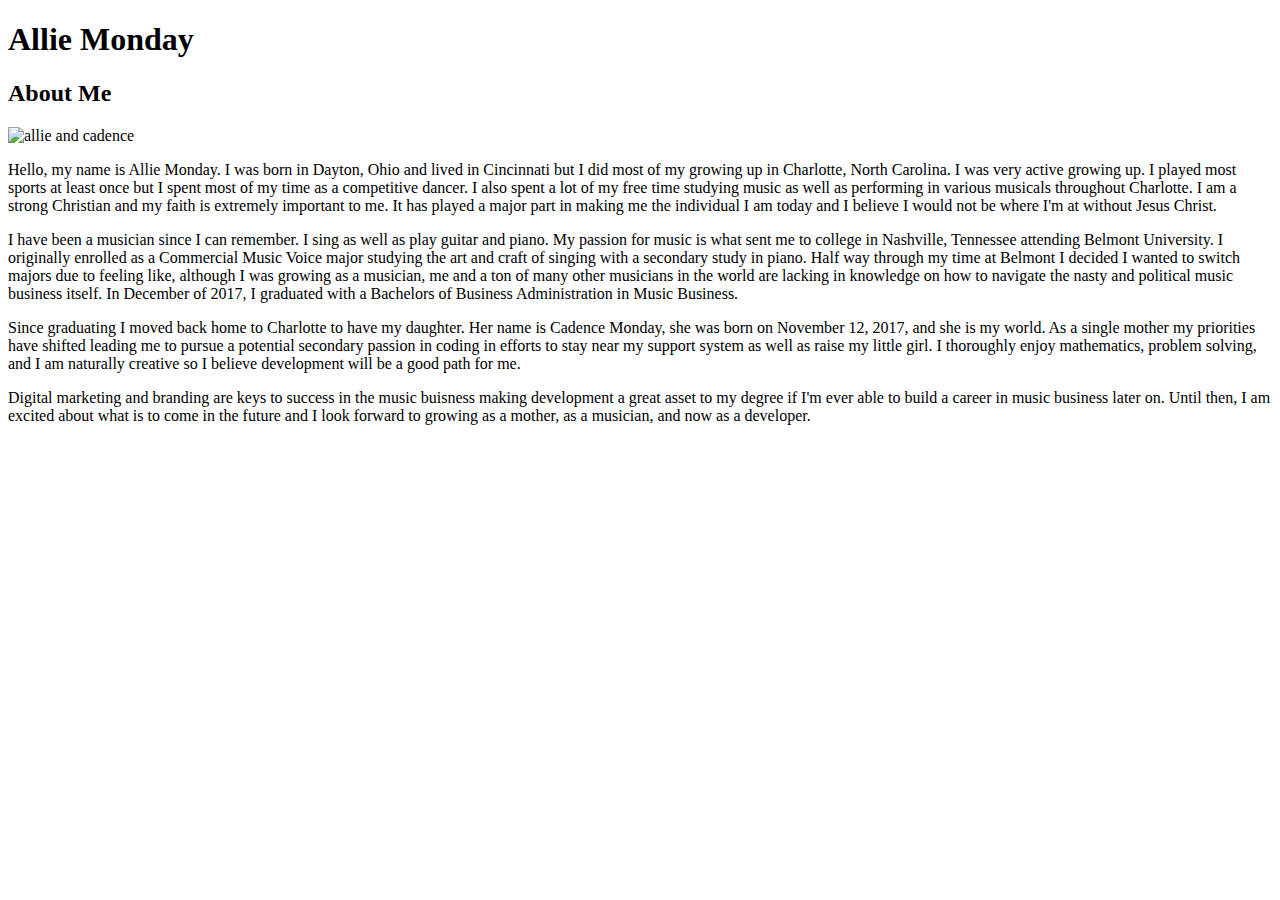
==== index.html @ af9f7761 "about me html" ====
<!DOCTYPE html>
<html lang="en">
<head>
    <meta charset="UTF-8">
    <meta name="viewport" content="width=device-width, initial-scale=1.0">
    <meta http-equiv="X-UA-Compatible" content="ie=edge">
    <title>Portfolio: Allie Monday</title>
</head>
<body>
    <header>
        <h1>Allie Monday</h1>
    </header>

    <section>
        <h2>About Me</h2>

        <img src="../Basic-Portfolio/assets/images/allie_cadence.jpg" alt="allie and cadence" width="200px" height="200px">

        <p>Hello, my name is Allie Monday. I was born in Dayton, Ohio and lived in Cincinnati but I did most of my growing up in Charlotte, North Carolina.  I was very active growing up. I played most sports at least once but I spent most of my time as a competitive dancer. I also spent a lot of my free time studying music as well as performing in various musicals throughout Charlotte. I am a strong Christian and my faith is extremely important to me. It has played a major part in making me the individual I am today and I believe I would not be where I'm at without Jesus Christ.</p>
        
        <p>I have been a musician since I can remember. I sing as well as play guitar and piano. My passion for music is what sent me to college in Nashville, Tennessee attending Belmont University. I originally enrolled as a Commercial Music Voice major studying the art and craft of singing with a secondary study in piano. Half way through my time at Belmont I decided I wanted to switch majors due to feeling like, although I was growing as a musician, me and a ton of many other musicians in the world are lacking in knowledge on how to navigate the nasty and political music business itself. In December of 2017, I graduated with a Bachelors of Business Administration in Music Business. </p>

        <p>Since graduating I moved back home to Charlotte to have my daughter. Her name is Cadence Monday, she was born on November 12, 2017, and she is my world. As a single mother my priorities have shifted leading me to pursue a potential secondary passion in coding in efforts to stay near my support system as well as raise my little girl. I thoroughly enjoy mathematics, problem solving, and I am naturally creative so I believe development will be a good path for me.</p>
                
        <p>Digital marketing and branding are keys to success in the music buisness making development a great asset to my degree if I'm ever able to build a career in music business later on. Until then, I am excited about what is to come in the future and I look forward to growing as a mother, as a musician, and now as a developer.</p>

    </section>
    
</body>
</html>
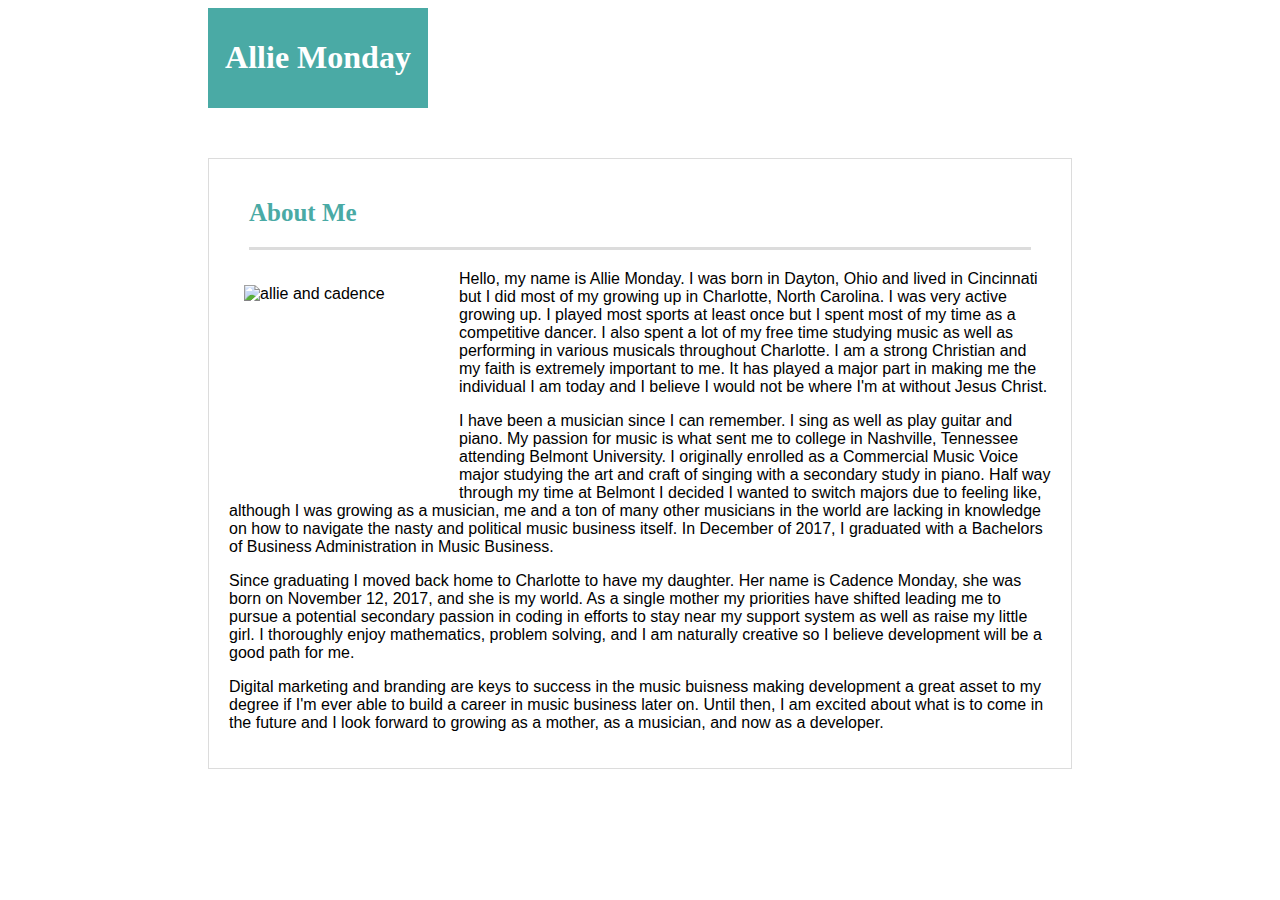
==== commit e1c06035: "index.html 1/2 complete" ====
--- a/index.html
+++ b/index.html
@@ -5,26 +5,27 @@
     <meta name="viewport" content="width=device-width, initial-scale=1.0">
     <meta http-equiv="X-UA-Compatible" content="ie=edge">
     <title>Portfolio: Allie Monday</title>
+    <link rel="stylesheet" type="text/css" href="assets/css/style.css">
 </head>
 <body>
-    <header>
+    <header class="name">
         <h1>Allie Monday</h1>
     </header>
 
-    <section>
-        <h2>About Me</h2>
+    <div class="container">
+        <section class="aboutme">
+            <h3>About Me</h3>
 
-        <img src="../Basic-Portfolio/assets/images/allie_cadence.jpg" alt="allie and cadence" width="200px" height="200px">
+            <img id="pic" src="../Basic-Portfolio/assets/images/allie_cadence.jpg" alt="allie and cadence" width="200px" height="200px">
 
-        <p>Hello, my name is Allie Monday. I was born in Dayton, Ohio and lived in Cincinnati but I did most of my growing up in Charlotte, North Carolina.  I was very active growing up. I played most sports at least once but I spent most of my time as a competitive dancer. I also spent a lot of my free time studying music as well as performing in various musicals throughout Charlotte. I am a strong Christian and my faith is extremely important to me. It has played a major part in making me the individual I am today and I believe I would not be where I'm at without Jesus Christ.</p>
+            <p>Hello, my name is Allie Monday. I was born in Dayton, Ohio and lived in Cincinnati but I did most of my growing up in Charlotte, North Carolina.  I was very active growing up. I played most sports at least once but I spent most of my time as a competitive dancer. I also spent a lot of my free time studying music as well as performing in various musicals throughout Charlotte. I am a strong Christian and my faith is extremely important to me. It has played a major part in making me the individual I am today and I believe I would not be where I'm at without Jesus Christ.</p>
         
-        <p>I have been a musician since I can remember. I sing as well as play guitar and piano. My passion for music is what sent me to college in Nashville, Tennessee attending Belmont University. I originally enrolled as a Commercial Music Voice major studying the art and craft of singing with a secondary study in piano. Half way through my time at Belmont I decided I wanted to switch majors due to feeling like, although I was growing as a musician, me and a ton of many other musicians in the world are lacking in knowledge on how to navigate the nasty and political music business itself. In December of 2017, I graduated with a Bachelors of Business Administration in Music Business. </p>
+            <p>I have been a musician since I can remember. I sing as well as play guitar and piano. My passion for music is what sent me to college in Nashville, Tennessee attending Belmont University. I originally enrolled as a Commercial Music Voice major studying the art and craft of singing with a secondary study in piano. Half way through my time at Belmont I decided I wanted to switch majors due to feeling like, although I was growing as a musician, me and a ton of many other musicians in the world are lacking in knowledge on how to navigate the nasty and political music business itself. In December of 2017, I graduated with a Bachelors of Business Administration in Music Business. </p>
 
-        <p>Since graduating I moved back home to Charlotte to have my daughter. Her name is Cadence Monday, she was born on November 12, 2017, and she is my world. As a single mother my priorities have shifted leading me to pursue a potential secondary passion in coding in efforts to stay near my support system as well as raise my little girl. I thoroughly enjoy mathematics, problem solving, and I am naturally creative so I believe development will be a good path for me.</p>
+            <p>Since graduating I moved back home to Charlotte to have my daughter. Her name is Cadence Monday, she was born on November 12, 2017, and she is my world. As a single mother my priorities have shifted leading me to pursue a potential secondary passion in coding in efforts to stay near my support system as well as raise my little girl. I thoroughly enjoy mathematics, problem solving, and I am naturally creative so I believe development will be a good path for me.</p>
                 
-        <p>Digital marketing and branding are keys to success in the music buisness making development a great asset to my degree if I'm ever able to build a career in music business later on. Until then, I am excited about what is to come in the future and I look forward to growing as a mother, as a musician, and now as a developer.</p>
-
-    </section>
-    
+            <p>Digital marketing and branding are keys to success in the music buisness making development a great asset to my degree if I'm ever able to build a career in music business later on. Until then, I am excited about what is to come in the future and I look forward to growing as a mother, as a musician, and now as a developer.</p>
+        </section>
+    </div>
 </body>
 </html>--- a/assets/css/style.css
+++ b/assets/css/style.css
@@ -0,0 +1,29 @@
+.name {
+    background-color: #4aaaa5;
+    color: white;
+    width: 200px;
+    text-align: center;
+    padding: 10px;
+    margin-left: 200px;
+}
+
+.aboutme {
+    border: 1px solid gainsboro;
+    padding: 20px;
+    margin: 50px 200px 100px 200px;
+    font-family: Arial, Helvetica, sans-serif;
+}
+
+h3 {
+    padding-bottom: 20px;
+    margin: 20px;
+    border-bottom: 3px solid gainsboro;
+    color: #4aaaa5;
+    font-family: Georgia, 'Times New Roman', Times, serif;
+    font-size: 25px;
+}
+
+#pic {
+    float: left;
+    margin: 15px;
+}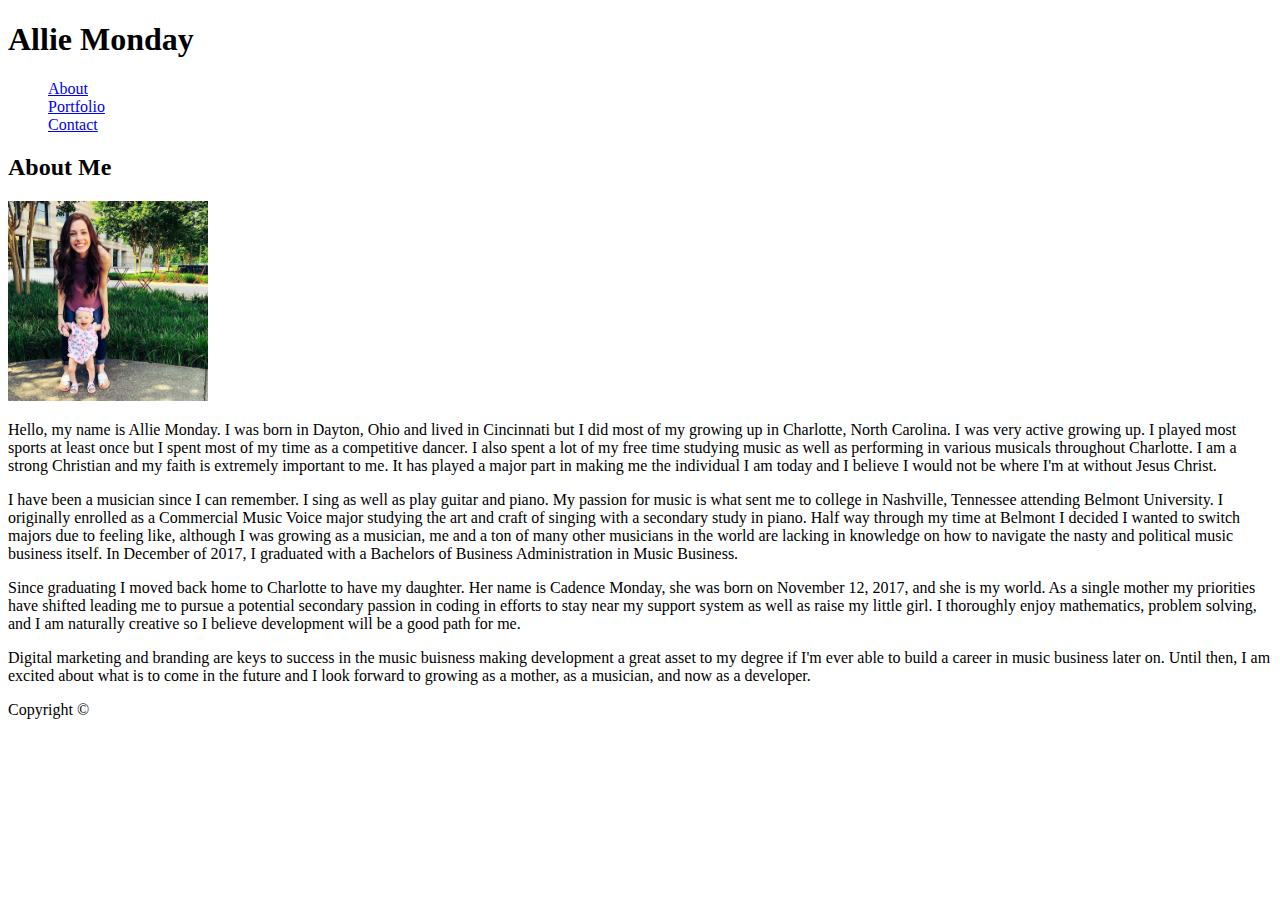
==== commit 82653af7: "basic html inputs" ====
--- a/index.html
+++ b/index.html
@@ -6,17 +6,32 @@
     <meta http-equiv="X-UA-Compatible" content="ie=edge">
     <title>Portfolio: Allie Monday</title>
     <link rel="stylesheet" type="text/css" href="assets/css/style.css">
+    
 </head>
+
 <body>
-    <header class="name">
-        <h1>Allie Monday</h1>
+    <header>
+        <div class="container">
+            <div>
+                <h1>Allie Monday</h1>
+            </div>
+            
+            <nav class="nav">
+                <ul>
+                    <li><a id="about" href="index.html">About</a></li>
+                    <li><a id="portfolio" href="portfolio.html">Portfolio</a></li>
+                    <li><a id="contact" href="contact.html">Contact</a></li>
+                </ul>
+            </nav> 
+        </div>
     </header>
 
-    <div class="container">
-        <section class="aboutme">
-            <h3>About Me</h3>
+    
+    <section class="content">
+        
+        <h2>About Me</h2>
 
-            <img id="pic" src="../Basic-Portfolio/assets/images/allie_cadence.jpg" alt="allie and cadence" width="200px" height="200px">
+        <img id="pic" src="assets/images/allie_cadence.jpg" alt="allie and cadence" width="200px" height="200px">
 
             <p>Hello, my name is Allie Monday. I was born in Dayton, Ohio and lived in Cincinnati but I did most of my growing up in Charlotte, North Carolina.  I was very active growing up. I played most sports at least once but I spent most of my time as a competitive dancer. I also spent a lot of my free time studying music as well as performing in various musicals throughout Charlotte. I am a strong Christian and my faith is extremely important to me. It has played a major part in making me the individual I am today and I believe I would not be where I'm at without Jesus Christ.</p>
         
@@ -25,7 +40,13 @@
             <p>Since graduating I moved back home to Charlotte to have my daughter. Her name is Cadence Monday, she was born on November 12, 2017, and she is my world. As a single mother my priorities have shifted leading me to pursue a potential secondary passion in coding in efforts to stay near my support system as well as raise my little girl. I thoroughly enjoy mathematics, problem solving, and I am naturally creative so I believe development will be a good path for me.</p>
                 
             <p>Digital marketing and branding are keys to success in the music buisness making development a great asset to my degree if I'm ever able to build a career in music business later on. Until then, I am excited about what is to come in the future and I look forward to growing as a mother, as a musician, and now as a developer.</p>
-        </section>
-    </div>
+
+    </section>
+
 </body>
+
+<footer>
+    <p>Copyright &copy;</p>
+</footer>
+
 </html>--- a/assets/css/style.css
+++ b/assets/css/style.css
@@ -1,29 +1,3 @@
-.name {
-    background-color: #4aaaa5;
-    color: white;
-    width: 200px;
-    text-align: center;
-    padding: 10px;
-    margin-left: 200px;
-}
-
-.aboutme {
-    border: 1px solid gainsboro;
-    padding: 20px;
-    margin: 50px 200px 100px 200px;
-    font-family: Arial, Helvetica, sans-serif;
-}
-
-h3 {
-    padding-bottom: 20px;
-    margin: 20px;
-    border-bottom: 3px solid gainsboro;
-    color: #4aaaa5;
-    font-family: Georgia, 'Times New Roman', Times, serif;
-    font-size: 25px;
-}
-
-#pic {
-    float: left;
-    margin: 15px;
+ul {
+    list-style-type: none;
 }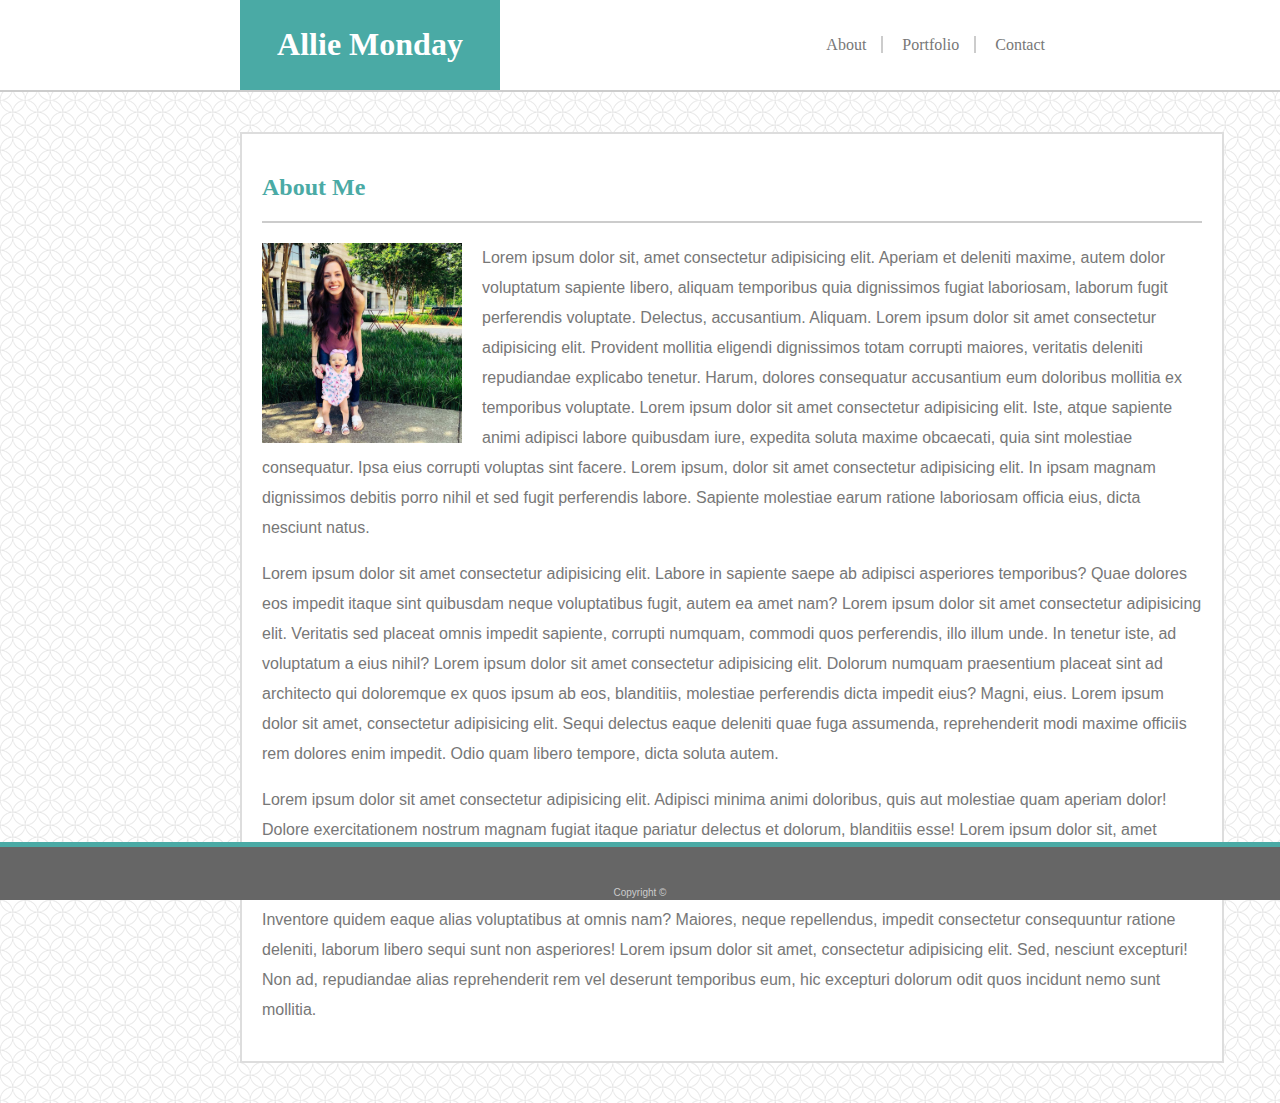
==== commit 28f62cc2: "completed index.html page" ====
--- a/index.html
+++ b/index.html
@@ -9,44 +9,43 @@
     
 </head>
 
-<body>
+<body background="assets/images/spiration-light.png" class="container">
     <header>
-        <div class="container">
-            <div>
+            <div class="logo">
                 <h1>Allie Monday</h1>
             </div>
-            
-            <nav class="nav">
-                <ul>
-                    <li><a id="about" href="index.html">About</a></li>
-                    <li><a id="portfolio" href="portfolio.html">Portfolio</a></li>
-                    <li><a id="contact" href="contact.html">Contact</a></li>
-                </ul>
-            </nav> 
-        </div>
+
+            <div class="nav">
+                <nav>
+                    <ul>
+                        <li><a id="about" href="index.html">About</a></li>
+                        <li><a id="portfolio" href="portfolio.html">Portfolio</a></li>
+                        <li><a id="contact" href="contact.html">Contact</a></li>
+                    </ul>
+                </nav> 
+            </div>    
+        
     </header>
 
+    <section class="content">
     
-    <section class="content">
-        
         <h2>About Me</h2>
 
-        <img id="pic" src="assets/images/allie_cadence.jpg" alt="allie and cadence" width="200px" height="200px">
+        <img id="pic" src="assets/images/allie_cadence.jpg" alt="allie_cadence">
 
-            <p>Hello, my name is Allie Monday. I was born in Dayton, Ohio and lived in Cincinnati but I did most of my growing up in Charlotte, North Carolina.  I was very active growing up. I played most sports at least once but I spent most of my time as a competitive dancer. I also spent a lot of my free time studying music as well as performing in various musicals throughout Charlotte. I am a strong Christian and my faith is extremely important to me. It has played a major part in making me the individual I am today and I believe I would not be where I'm at without Jesus Christ.</p>
-        
-            <p>I have been a musician since I can remember. I sing as well as play guitar and piano. My passion for music is what sent me to college in Nashville, Tennessee attending Belmont University. I originally enrolled as a Commercial Music Voice major studying the art and craft of singing with a secondary study in piano. Half way through my time at Belmont I decided I wanted to switch majors due to feeling like, although I was growing as a musician, me and a ton of many other musicians in the world are lacking in knowledge on how to navigate the nasty and political music business itself. In December of 2017, I graduated with a Bachelors of Business Administration in Music Business. </p>
+        <p>Lorem ipsum dolor sit, amet consectetur adipisicing elit. Aperiam et deleniti maxime, autem dolor voluptatum sapiente libero, aliquam temporibus quia dignissimos fugiat laboriosam, laborum fugit perferendis voluptate. Delectus, accusantium. Aliquam. Lorem ipsum dolor sit amet consectetur adipisicing elit. Provident mollitia eligendi dignissimos totam corrupti maiores, veritatis deleniti repudiandae explicabo tenetur. Harum, dolores consequatur accusantium eum doloribus mollitia ex temporibus voluptate. Lorem ipsum dolor sit amet consectetur adipisicing elit. Iste, atque sapiente animi adipisci labore quibusdam iure, expedita soluta maxime obcaecati, quia sint molestiae consequatur. Ipsa eius corrupti voluptas sint facere. Lorem ipsum, dolor sit amet consectetur adipisicing elit. In ipsam magnam dignissimos debitis porro nihil et sed fugit perferendis labore. Sapiente molestiae earum ratione laboriosam officia eius, dicta nesciunt natus.</p>
 
-            <p>Since graduating I moved back home to Charlotte to have my daughter. Her name is Cadence Monday, she was born on November 12, 2017, and she is my world. As a single mother my priorities have shifted leading me to pursue a potential secondary passion in coding in efforts to stay near my support system as well as raise my little girl. I thoroughly enjoy mathematics, problem solving, and I am naturally creative so I believe development will be a good path for me.</p>
-                
-            <p>Digital marketing and branding are keys to success in the music buisness making development a great asset to my degree if I'm ever able to build a career in music business later on. Until then, I am excited about what is to come in the future and I look forward to growing as a mother, as a musician, and now as a developer.</p>
+        <p>Lorem ipsum dolor sit amet consectetur adipisicing elit. Labore in sapiente saepe ab adipisci asperiores temporibus? Quae dolores eos impedit itaque sint quibusdam neque voluptatibus fugit, autem ea amet nam? Lorem ipsum dolor sit amet consectetur adipisicing elit. Veritatis sed placeat omnis impedit sapiente, corrupti numquam, commodi quos perferendis, illo illum unde. In tenetur iste, ad voluptatum a eius nihil? Lorem ipsum dolor sit amet consectetur adipisicing elit. Dolorum numquam praesentium placeat sint ad architecto qui doloremque ex quos ipsum ab eos, blanditiis, molestiae perferendis dicta impedit eius? Magni, eius. Lorem ipsum dolor sit amet, consectetur adipisicing elit. Sequi delectus eaque deleniti quae fuga assumenda, reprehenderit modi maxime officiis rem dolores enim impedit. Odio quam libero tempore, dicta soluta autem.</p>
 
+        <p>
+            Lorem ipsum dolor sit amet consectetur adipisicing elit. Adipisci minima animi doloribus, quis aut molestiae quam aperiam dolor! Dolore exercitationem nostrum magnam fugiat itaque pariatur delectus et dolorum, blanditiis esse! Lorem ipsum dolor sit, amet consectetur adipisicing elit. Sequi, molestias corrupti possimus neque, nobis vitae consectetur obcaecati earum numquam odit dolor sapiente repellendus deleniti? Minus repellendus dolores at quod vitae. Lorem ipsum dolor sit amet consectetur adipisicing elit. Inventore quidem eaque alias voluptatibus at omnis nam? Maiores, neque repellendus, impedit consectetur consequuntur ratione deleniti, laborum libero sequi sunt non asperiores! Lorem ipsum dolor sit amet, consectetur adipisicing elit. Sed, nesciunt excepturi! Non ad, repudiandae alias reprehenderit rem vel deserunt temporibus eum, hic excepturi dolorum odit quos incidunt nemo sunt mollitia.
+        </p>
     </section>
+
+<footer class="footer">
+    <h7>Copyright &copy;</h7>
+</footer>
 
 </body>
 
-<footer>
-    <p>Copyright &copy;</p>
-</footer>
-
 </html>--- a/assets/css/style.css
+++ b/assets/css/style.css
@@ -1,3 +1,86 @@
+.container {
+    margin: 0;
+}
+
+header {
+    background-color: #ffffff;
+    font-family: Georgia, 'Times New Roman', Times, serif;
+    border-bottom: #cccccc solid 2px;
+}
+
+.logo {
+    background-color: #4aaaa5;
+    color: white;
+    text-align: center;
+    width: 250px;
+    padding: 5px;
+    margin-left: 240px;
+}
+
 ul {
     list-style-type: none;
+}
+
+a {
+    text-decoration: none;
+    color: #777777;
+    padding: 0px 15px 0px 15px;
+}
+
+#about, #portfolio {
+    border-right: #cccccc solid 2px;
+}
+
+.nav {
+    position: absolute;
+    top: 20px;
+    right: 220px;
+}
+
+li {
+    display: inline-block;
+}
+
+h2 {
+    padding-bottom: 20px;
+    border-bottom: #cccccc solid 2px;
+    color: #4aaaa5;
+}
+
+.content {
+    background-color: #ffffff;
+    border: #dddddd solid 2px;
+    margin: 40px 240px 40px 240px;
+    padding: 20px;
+    width: 940px;
+    flex: 1 0 auto;
+}
+
+p {
+    color: #777777;
+    font-family: Arial, Helvetica, sans-serif;
+    line-height: 30px;
+}
+
+#pic {
+    width: 200px;
+    height: 200px;
+    float: left;
+    margin-right: 20px;
+}
+
+.footer {
+    background-color: #666666;
+    text-align: center;
+    font-size: 10px;
+    font-family: Arial, Helvetica, sans-serif;
+    width: 100%;
+    color: #cccccc;
+    border-top: #4aaaa5 solid 5px;
+    vertical-align: text-bottom;
+    padding-bottom: 2px;
+    padding-top: 40px;
+    position: fixed;
+    left: 0;
+    bottom: 0;
 }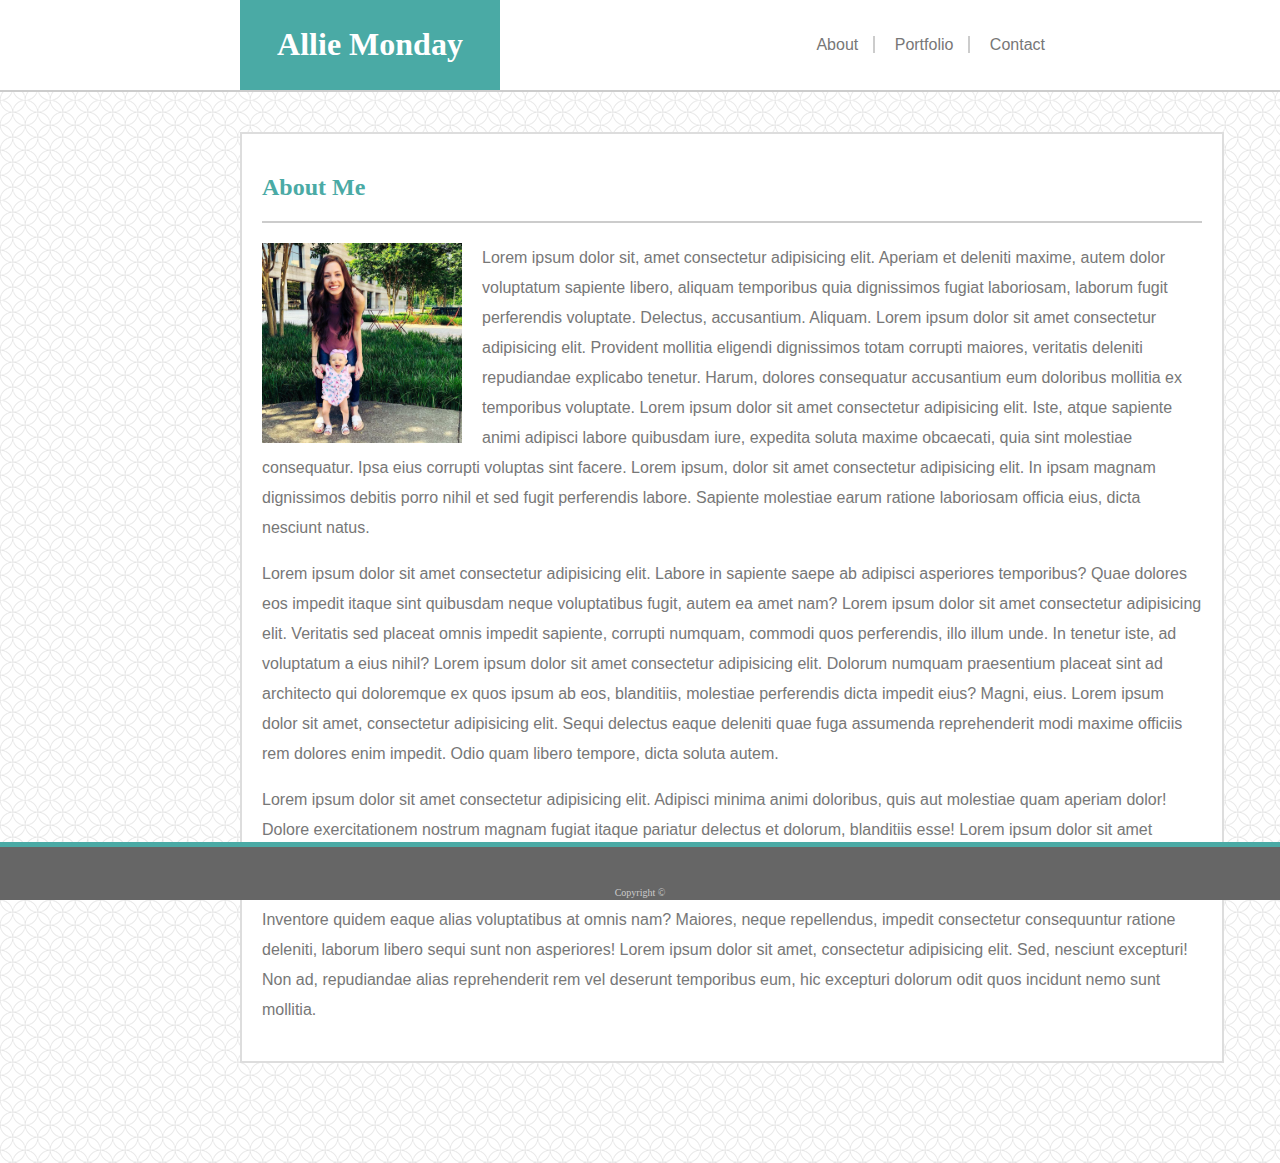
==== commit 6720d1ce: "index and contact complete" ====
--- a/index.html
+++ b/index.html
@@ -1,16 +1,18 @@
 <!DOCTYPE html>
 <html lang="en">
+
 <head>
     <meta charset="UTF-8">
     <meta name="viewport" content="width=device-width, initial-scale=1.0">
     <meta http-equiv="X-UA-Compatible" content="ie=edge">
     <title>Portfolio: Allie Monday</title>
     <link rel="stylesheet" type="text/css" href="assets/css/style.css">
-    
+
 </head>
 
-<body background="assets/images/spiration-light.png" class="container">
-    <header>
+<body>
+    <div class="container">
+        <header>
             <div class="logo">
                 <h1>Allie Monday</h1>
             </div>
@@ -18,33 +20,64 @@
             <div class="nav">
                 <nav>
                     <ul>
-                        <li><a id="about" href="index.html">About</a></li>
-                        <li><a id="portfolio" href="portfolio.html">Portfolio</a></li>
-                        <li><a id="contact" href="contact.html">Contact</a></li>
+                        <li>
+                            <a id="about" href="index.html">About</a>
+                        </li>
+                        <li>
+                            <a id="portfolio" href="portfolio.html">Portfolio</a>
+                        </li>
+                        <li>
+                            <a id="contact" href="contact.html">Contact</a>
+                        </li>
                     </ul>
-                </nav> 
-            </div>    
-        
-    </header>
+                </nav>
+            </div>
 
-    <section class="content">
-    
-        <h2>About Me</h2>
+        </header>
 
-        <img id="pic" src="assets/images/allie_cadence.jpg" alt="allie_cadence">
+        <section class="content">
 
-        <p>Lorem ipsum dolor sit, amet consectetur adipisicing elit. Aperiam et deleniti maxime, autem dolor voluptatum sapiente libero, aliquam temporibus quia dignissimos fugiat laboriosam, laborum fugit perferendis voluptate. Delectus, accusantium. Aliquam. Lorem ipsum dolor sit amet consectetur adipisicing elit. Provident mollitia eligendi dignissimos totam corrupti maiores, veritatis deleniti repudiandae explicabo tenetur. Harum, dolores consequatur accusantium eum doloribus mollitia ex temporibus voluptate. Lorem ipsum dolor sit amet consectetur adipisicing elit. Iste, atque sapiente animi adipisci labore quibusdam iure, expedita soluta maxime obcaecati, quia sint molestiae consequatur. Ipsa eius corrupti voluptas sint facere. Lorem ipsum, dolor sit amet consectetur adipisicing elit. In ipsam magnam dignissimos debitis porro nihil et sed fugit perferendis labore. Sapiente molestiae earum ratione laboriosam officia eius, dicta nesciunt natus.</p>
+            <h2>About Me</h2>
 
-        <p>Lorem ipsum dolor sit amet consectetur adipisicing elit. Labore in sapiente saepe ab adipisci asperiores temporibus? Quae dolores eos impedit itaque sint quibusdam neque voluptatibus fugit, autem ea amet nam? Lorem ipsum dolor sit amet consectetur adipisicing elit. Veritatis sed placeat omnis impedit sapiente, corrupti numquam, commodi quos perferendis, illo illum unde. In tenetur iste, ad voluptatum a eius nihil? Lorem ipsum dolor sit amet consectetur adipisicing elit. Dolorum numquam praesentium placeat sint ad architecto qui doloremque ex quos ipsum ab eos, blanditiis, molestiae perferendis dicta impedit eius? Magni, eius. Lorem ipsum dolor sit amet, consectetur adipisicing elit. Sequi delectus eaque deleniti quae fuga assumenda, reprehenderit modi maxime officiis rem dolores enim impedit. Odio quam libero tempore, dicta soluta autem.</p>
+            <img id="pic" src="assets/images/allie_cadence.jpg" alt="allie_cadence">
 
-        <p>
-            Lorem ipsum dolor sit amet consectetur adipisicing elit. Adipisci minima animi doloribus, quis aut molestiae quam aperiam dolor! Dolore exercitationem nostrum magnam fugiat itaque pariatur delectus et dolorum, blanditiis esse! Lorem ipsum dolor sit, amet consectetur adipisicing elit. Sequi, molestias corrupti possimus neque, nobis vitae consectetur obcaecati earum numquam odit dolor sapiente repellendus deleniti? Minus repellendus dolores at quod vitae. Lorem ipsum dolor sit amet consectetur adipisicing elit. Inventore quidem eaque alias voluptatibus at omnis nam? Maiores, neque repellendus, impedit consectetur consequuntur ratione deleniti, laborum libero sequi sunt non asperiores! Lorem ipsum dolor sit amet, consectetur adipisicing elit. Sed, nesciunt excepturi! Non ad, repudiandae alias reprehenderit rem vel deserunt temporibus eum, hic excepturi dolorum odit quos incidunt nemo sunt mollitia.
-        </p>
-    </section>
+            <p>Lorem ipsum dolor sit, amet consectetur adipisicing elit. Aperiam et deleniti maxime, autem dolor voluptatum
+                sapiente libero, aliquam temporibus quia dignissimos fugiat laboriosam, laborum fugit perferendis voluptate.
+                Delectus, accusantium. Aliquam. Lorem ipsum dolor sit amet consectetur adipisicing elit. Provident mollitia
+                eligendi dignissimos totam corrupti maiores, veritatis deleniti repudiandae explicabo tenetur. Harum, dolores
+                consequatur accusantium eum doloribus mollitia ex temporibus voluptate. Lorem ipsum dolor sit amet consectetur
+                adipisicing elit. Iste, atque sapiente animi adipisci labore quibusdam iure, expedita soluta maxime obcaecati,
+                quia sint molestiae consequatur. Ipsa eius corrupti voluptas sint facere. Lorem ipsum, dolor sit amet consectetur
+                adipisicing elit. In ipsam magnam dignissimos debitis porro nihil et sed fugit perferendis labore. Sapiente
+                molestiae earum ratione laboriosam officia eius, dicta nesciunt natus.</p>
 
-<footer class="footer">
-    <h7>Copyright &copy;</h7>
-</footer>
+            <p>Lorem ipsum dolor sit amet consectetur adipisicing elit. Labore in sapiente saepe ab adipisci asperiores temporibus?
+                Quae dolores eos impedit itaque sint quibusdam neque voluptatibus fugit, autem ea amet nam? Lorem ipsum dolor
+                sit amet consectetur adipisicing elit. Veritatis sed placeat omnis impedit sapiente, corrupti numquam, commodi
+                quos perferendis, illo illum unde. In tenetur iste, ad voluptatum a eius nihil? Lorem ipsum dolor sit amet
+                consectetur adipisicing elit. Dolorum numquam praesentium placeat sint ad architecto qui doloremque ex quos
+                ipsum ab eos, blanditiis, molestiae perferendis dicta impedit eius? Magni, eius. Lorem ipsum dolor sit amet,
+                consectetur adipisicing elit. Sequi delectus eaque deleniti quae fuga assumenda reprehenderit modi maxime
+                officiis rem dolores enim impedit. Odio quam libero tempore, dicta soluta autem.</p>
+
+            <p>Lorem ipsum dolor sit amet consectetur adipisicing elit. Adipisci minima animi doloribus, quis aut molestiae
+                quam aperiam dolor! Dolore exercitationem nostrum magnam fugiat itaque pariatur delectus et dolorum, blanditiis
+                esse! Lorem ipsum dolor sit amet consectetur adipisicing elit. Sequi, molestias corrupti possimus neque,
+                nobis vitae consectetur obcaecati earum numquam odit dolor sapiente repellendus deleniti? Minus repellendus
+                dolores at quod vitae. Lorem ipsum dolor sit amet consectetur adipisicing elit. Inventore quidem eaque alias
+                voluptatibus at omnis nam? Maiores, neque repellendus, impedit consectetur consequuntur ratione deleniti,
+                laborum libero sequi sunt non asperiores! Lorem ipsum dolor sit amet, consectetur adipisicing elit. Sed,
+                nesciunt excepturi! Non ad, repudiandae alias reprehenderit rem vel deserunt temporibus eum, hic excepturi
+                dolorum odit quos incidunt nemo sunt mollitia.
+            </p>
+
+        </section>
+
+        <footer class="footer">
+            <h7>Copyright &copy;</h7>
+        </footer>
+
+    </div>
 
 </body>
 
--- a/assets/css/style.css
+++ b/assets/css/style.css
@@ -1,11 +1,21 @@
 .container {
+    margin: 0;
+    font-family: Arial, Helvetica, sans-serif;
+    color: #777777;
+}
+
+body {
+    background-image: url("../images/spiration-light.png");
     margin: 0;
 }
 
 header {
     background-color: #ffffff;
+    border-bottom: #cccccc solid 2px;
+}
+
+h1, h2, h7 {
     font-family: Georgia, 'Times New Roman', Times, serif;
-    border-bottom: #cccccc solid 2px;
 }
 
 .logo {
@@ -17,11 +27,8 @@
     margin-left: 240px;
 }
 
-ul {
+a {
     list-style-type: none;
-}
-
-a {
     text-decoration: none;
     color: #777777;
     padding: 0px 15px 0px 15px;
@@ -38,7 +45,12 @@
 }
 
 li {
-    display: inline-block;
+    display: inline;
+}
+
+label {
+    display: block;
+    padding: 8px 0;
 }
 
 h2 {
@@ -50,7 +62,7 @@
 .content {
     background-color: #ffffff;
     border: #dddddd solid 2px;
-    margin: 40px 240px 40px 240px;
+    margin: 40px 240px 100px 240px;
     padding: 20px;
     width: 940px;
     flex: 1 0 auto;
@@ -58,7 +70,6 @@
 
 p {
     color: #777777;
-    font-family: Arial, Helvetica, sans-serif;
     line-height: 30px;
 }
 
@@ -67,6 +78,21 @@
     height: 200px;
     float: left;
     margin-right: 20px;
+}
+
+textarea {
+    width: 855px;
+    height: 200px;
+}
+
+input {
+    width: 855px;
+    height: 25px;
+}
+
+.submit {
+    width: 60px;
+    height: 15px;
 }
 
 .footer {
